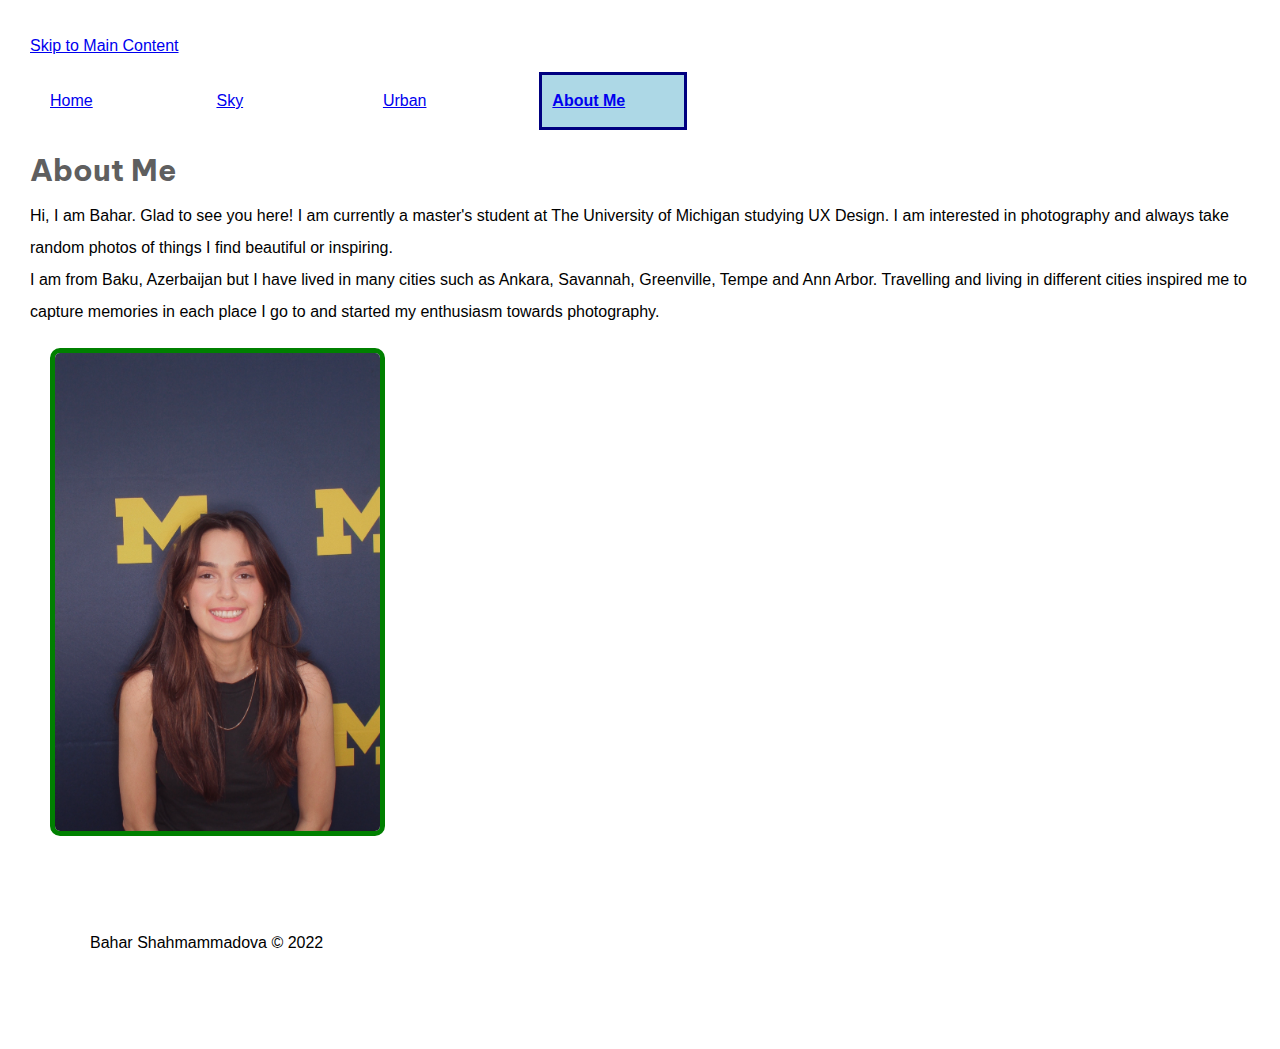
==== aboutme.html @ a8fd0e7f "Add files via upload" ====
<!DOCTYPE html>

<html lang="en">
<!-- All of the meta data for the page belongs in the header tag -->
<head>
	<meta charset="UTF-8">
	<meta name="viewport" content="width=device-width, initial-scale=1.0">
	<!-- Link to the favicon image -->
	<link rel="icon" href="images/favicon.ico">
	<!-- Link to the reset file -->
	<link rel="stylesheet" href="css/html5reset.css">
	<link rel="stylesheet" href="css/style.css">
    <link href="https://fonts.googleapis.com/css2?family=Be+Vietnam+Pro:wght@600&display=swap" rel="stylesheet">
	<!-- Link to the stylesheet -->
	<title>Bahar Shahmammadova</title>
</head>


<body>
	<a class = "skip" href="#main">Skip to Main Content</a>
	<header>
		<!-- Nav is a sematic tag page that aids accessibility -->
		<nav>
			<ul>
                <li><a href = "index.html">Home</a></li>
				<li><a href = "sky.html">Sky</a></li>
				<li><a href = "urban.html">Urban</a></li>
				<li class="active"><a href = "aboutme.html">About Me</a></li>
			</ul>
		</nav>
		<h1>About Me</h1>
	</header>

	
	<main id = "main">
        <p>Hi, I am Bahar. Glad to see you here! I am currently a master's student at The University of Michigan studying UX Design. I am interested in photography and always take random photos of things I find beautiful or inspiring.</p>
        <p>I am from Baku, Azerbaijan but I have lived in many cities such as Ankara, Savannah, Greenville, Tempe and Ann Arbor. Travelling and living in different cities inspired me to capture memories in each place I go to and started my enthusiasm towards photography. </p>

            <img src = "images/me.jpg" alt = "Me taking a photo with my phone" width="200"/>
        </main>
        <footer>
	<footer>
		<p>Bahar Shahmammadova &copy; 2022</p>
	</footer>
</body>
</html>
---- css/style.css ----
body {
	line-height: 2;
	font-family: Arial, Helvetica, sans-serif;
	margin: 15px;
	padding: 15px;
	text-decoration: none;
}
ol, ul {
	list-style: none;
}
blockquote, q {
	quotes: none;
}
blockquote:before, blockquote:after,
q:before, q:after {
	content: '';
	content: none;
}
table {
	border-collapse: collapse;
	border-spacing: 0;
}

nav li{
    padding: 12px;
    margin: 10px;
	text-decoration: none;
    display: inline-block;
	padding:10px;
	width:10%;
}

.active{
    background-color: lightblue;
    font-weight: bold;
    border: 3px solid navy;
}
h1{
	font-size: 30px;
	font-weight: bold;
	color: #5f5f5f;
	font-family: 'Be Vietnam Pro', sans-serif;

}

 img{
    margin: 20px;
    border: 5px solid green;
    width: 325px;
	border-radius: 10px;
}

img:hover{
	filter: sepia();
	border:dashed;
}

.gallery img:hover{
    filter: grayscale();
    border: dashed;
}

footer{
	margin: 15px;
	padding: 15px;
}
.gallery img:nth-child(3n){
	border: purple solid 5px;
}

.gallery img:nth-child(3n):hover{
	filter: sepia();
	border: dashed;
}
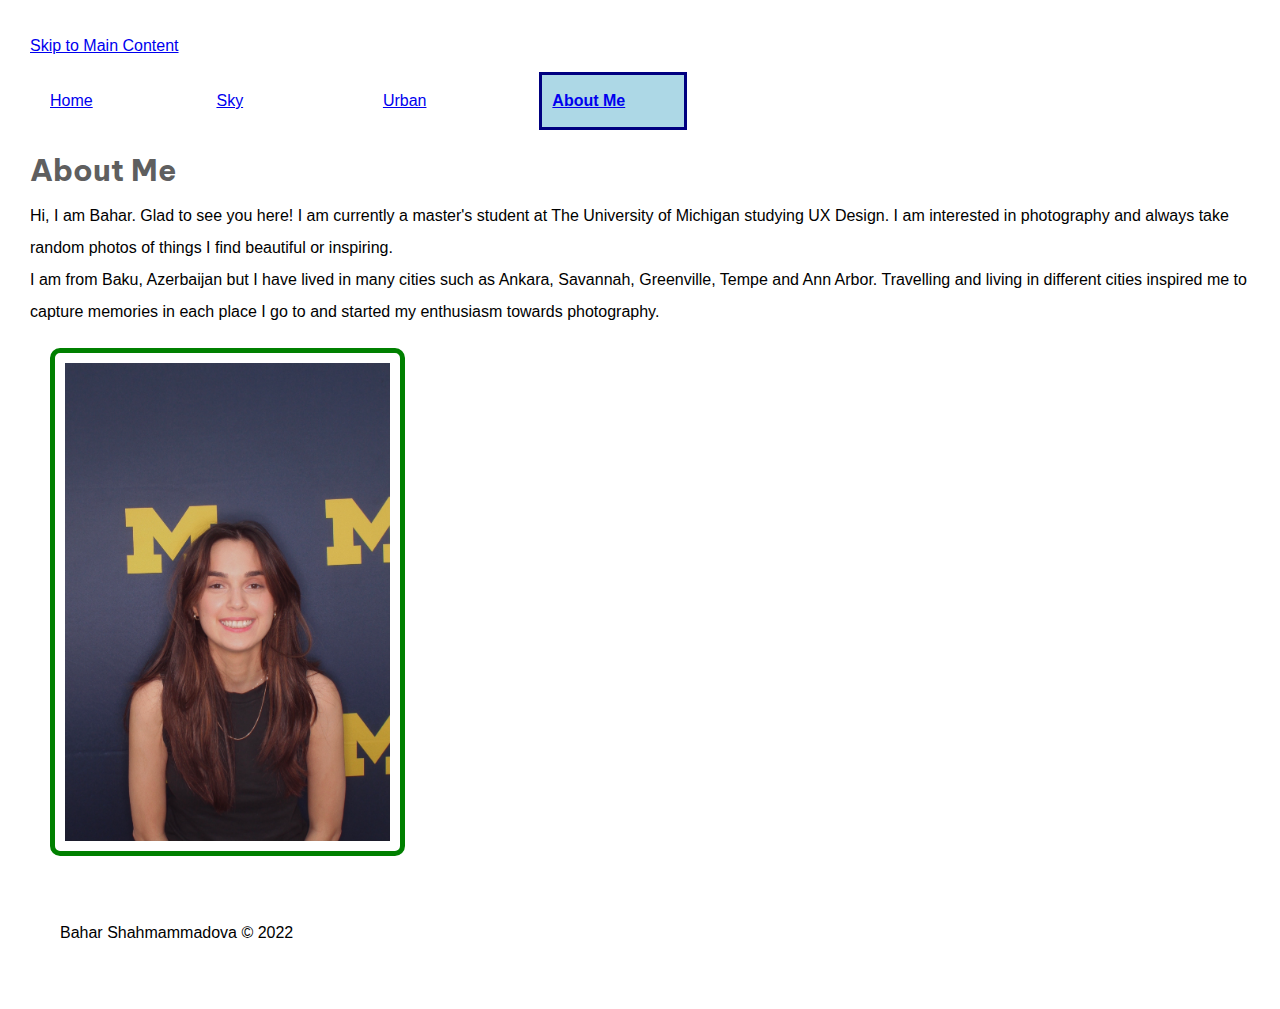
==== commit 50cee07e: "Add files via upload" ====
--- a/aboutme.html
+++ b/aboutme.html
@@ -31,14 +31,13 @@
 		<h1>About Me</h1>
 	</header>
 
-	
+
 	<main id = "main">
         <p>Hi, I am Bahar. Glad to see you here! I am currently a master's student at The University of Michigan studying UX Design. I am interested in photography and always take random photos of things I find beautiful or inspiring.</p>
         <p>I am from Baku, Azerbaijan but I have lived in many cities such as Ankara, Savannah, Greenville, Tempe and Ann Arbor. Travelling and living in different cities inspired me to capture memories in each place I go to and started my enthusiasm towards photography. </p>
 
             <img src = "images/me.jpg" alt = "Me taking a photo with my phone" width="200"/>
         </main>
-        <footer>
 	<footer>
 		<p>Bahar Shahmammadova &copy; 2022</p>
 	</footer>
--- a/css/style.css
+++ b/css/style.css
@@ -46,6 +46,7 @@
 
  img{
     margin: 20px;
+	padding: 10px;
     border: 5px solid green;
     width: 325px;
 	border-radius: 10px;
